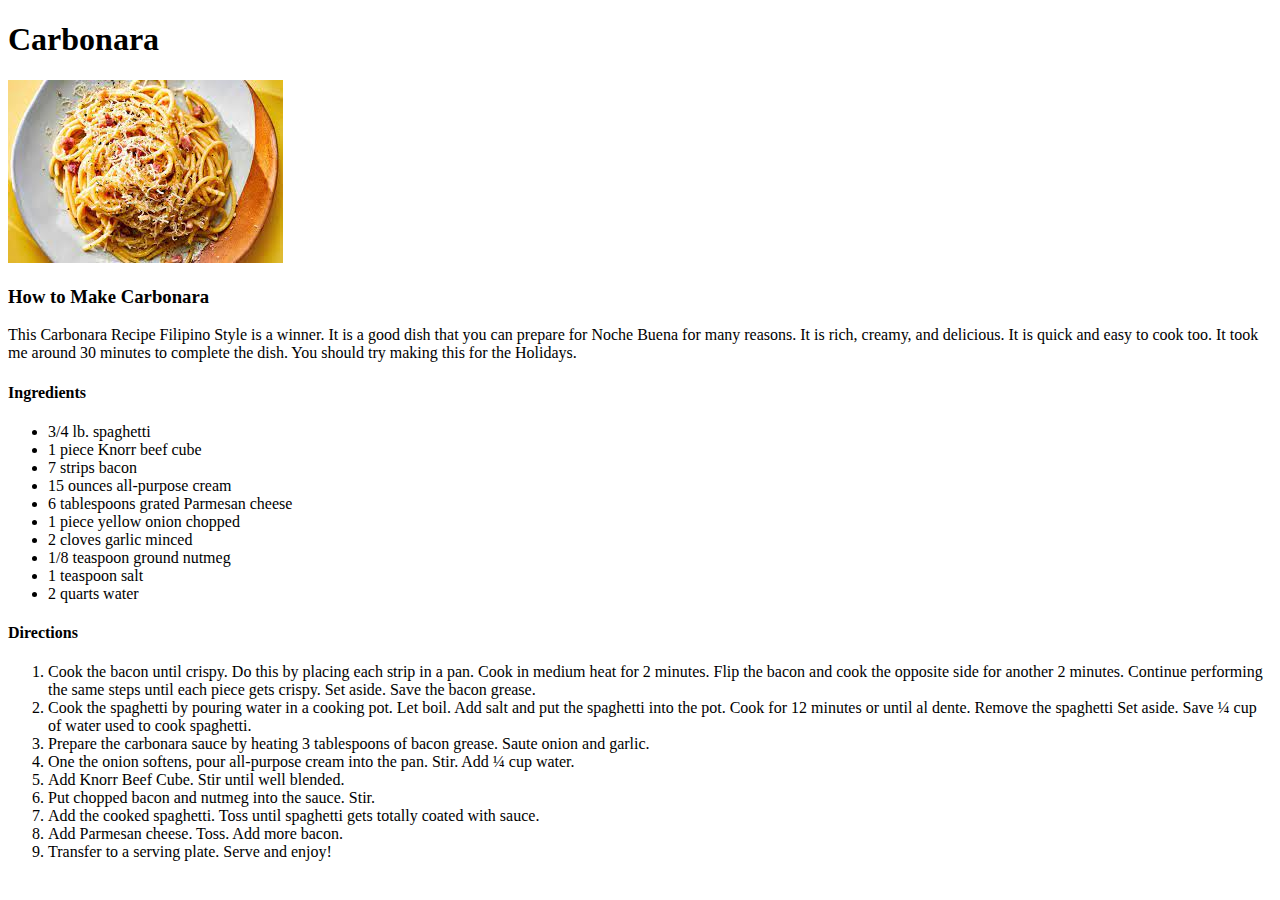
==== recipes/carbonara.html @ d5856b84 "added recipes and imgs" ====
<!DOCTYPE html>
<html lang="en">
    <head> 
        <meta charset=" UTF-8">
        <title> Carbonara </title>
    </head>

    <body> 
        <h1> Carbonara </h1>
        <img src="../img/carbonara.jpeg">

        <h3> How to Make Carbonara </h3>
        <p> This Carbonara Recipe Filipino Style is a winner. It is a good dish that you can prepare for Noche Buena for many reasons. It is rich, creamy, and delicious. It is quick and easy to cook too. It took me around 30 minutes to complete the dish. You should try making this for the Holidays.</p>

        <h4> Ingredients</h4>
        <ul> 
            <li> 3/4 lb. spaghetti </li>
            <li> 1 piece Knorr beef cube </li>
            <li> 7 strips bacon </li>
            <li> 15 ounces all-purpose cream </li>
            <li> 6 tablespoons grated Parmesan cheese </li>
            <li> 1 piece yellow onion chopped </li>
            <li> 2 cloves garlic minced </li>
            <li> 1/8 teaspoon ground nutmeg </li>
            <li> 1 teaspoon salt </li>
            <li> 2 quarts water </li>
        </ul>

        <h4> Directions </h4>
        <ol> 
            <li> Cook the bacon until crispy. Do this by placing each strip in a pan. Cook in medium heat for 2 minutes. Flip the bacon and cook the opposite side for another 2 minutes. Continue performing the same steps until each piece gets crispy. Set aside. Save the bacon grease. </li>
            <li> Cook the spaghetti by pouring water in a cooking pot. Let boil. Add salt and put the spaghetti into the pot. Cook for 12 minutes or until al dente. Remove the spaghetti Set aside. Save ¼ cup of water used to cook spaghetti. </li>
            <li> Prepare the carbonara sauce by heating 3 tablespoons of bacon grease. Saute onion and garlic. </li>
            <li> One the onion softens, pour all-purpose cream into the pan. Stir. Add ¼ cup water. </li>
            <li> Add Knorr Beef Cube. Stir until well blended. </li>
            <li> Put chopped bacon and nutmeg into the sauce. Stir. </li>
            <li> Add the cooked spaghetti. Toss until spaghetti gets totally coated with sauce. </li>
            <li> Add Parmesan cheese. Toss. Add more bacon. </li>
            <li> Transfer to a serving plate. Serve and enjoy! </li>
        </ol>
    </body>
</html>
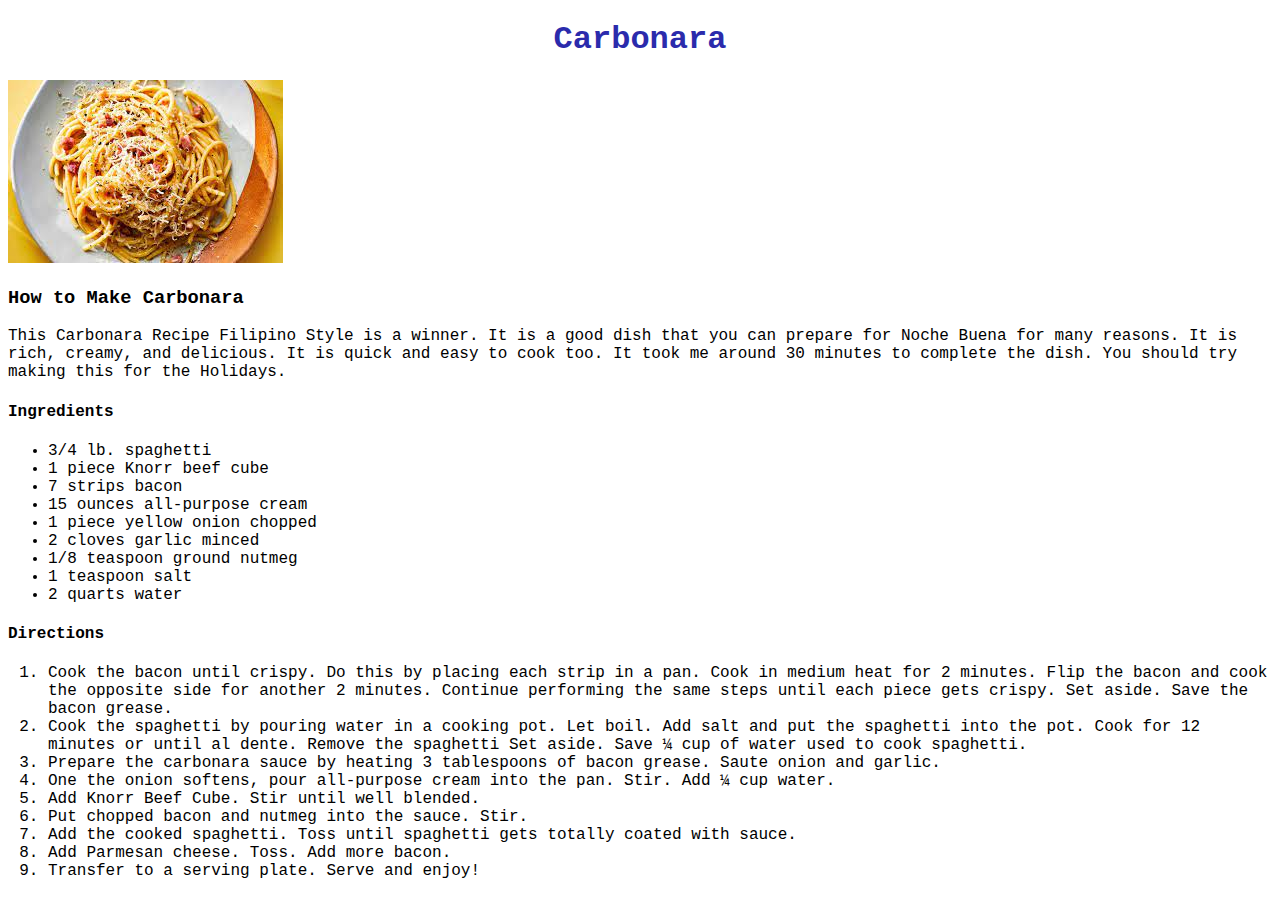
==== commit fa42f32c: "added banana bread" ====
--- a/recipes/carbonara.html
+++ b/recipes/carbonara.html
@@ -2,7 +2,10 @@
 <html lang="en">
     <head> 
         <meta charset=" UTF-8">
+        <meta http-equiv="X-UA-Compatible" content="IE=edge">
+        <meta name="viewport" content="width=device-width, initial-scale=1.0">
         <title> Carbonara </title>
+        <link rel="stylesheet" href="../styles.css">
     </head>
 
     <body> 
@@ -12,13 +15,12 @@
         <h3> How to Make Carbonara </h3>
         <p> This Carbonara Recipe Filipino Style is a winner. It is a good dish that you can prepare for Noche Buena for many reasons. It is rich, creamy, and delicious. It is quick and easy to cook too. It took me around 30 minutes to complete the dish. You should try making this for the Holidays.</p>
 
-        <h4> Ingredients</h4>
+        <h4 class="header"> Ingredients</h4>
         <ul> 
             <li> 3/4 lb. spaghetti </li>
             <li> 1 piece Knorr beef cube </li>
             <li> 7 strips bacon </li>
             <li> 15 ounces all-purpose cream </li>
-            <li> 6 tablespoons grated Parmesan cheese </li>
             <li> 1 piece yellow onion chopped </li>
             <li> 2 cloves garlic minced </li>
             <li> 1/8 teaspoon ground nutmeg </li>
--- a/styles.css
+++ b/styles.css
@@ -0,0 +1,17 @@
+* {
+    font-family: 'Courier New', Courier, monospace;
+}
+
+H1 {
+    color: rgb(43, 43, 172);
+    text-align: center;
+    font-size: bold;
+}
+
+body { 
+    font size: 18px;
+}
+
+.list-main {
+    font-size: 20px;
+}
